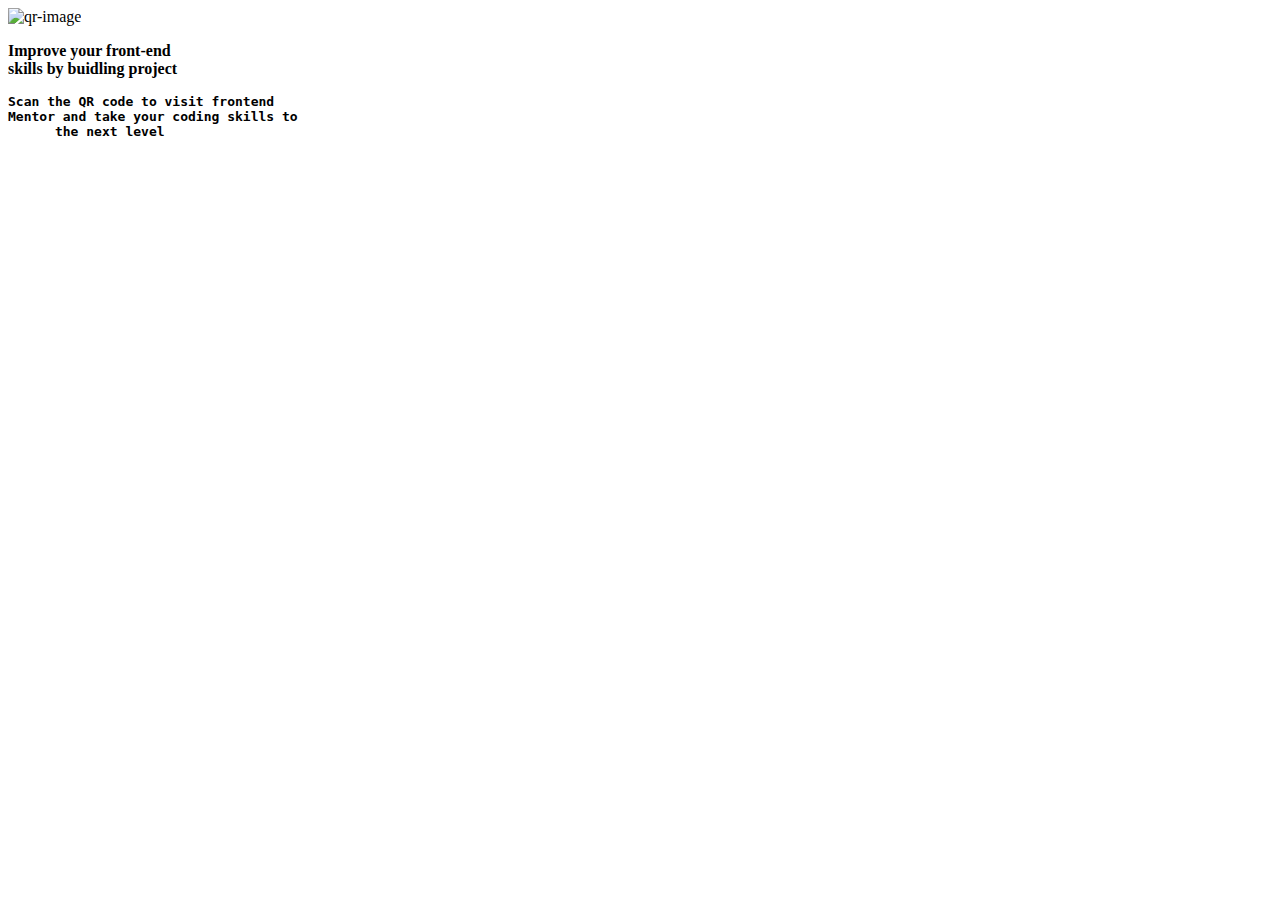
==== exercises/exe_html/index.html @ 4dd80440 "flex and html/css" ====
<!DOCTYPE html>
<html lang="en">
  <head>
    <meta charset="UTF-8" />
    <meta name="viewport" content="width=device-width, initial-scale=1.0" />
    <title>Document</title>
    <link rel="stylesheet" href="../css/style.css" />
  </head>
  <body>
    <div class="container">
      <div>
        <img src="../image/image-qr-code.png" alt="qr-image" />
      </div>
      <div class="description">
        <p><b>Improve your front-end <br>skills by buidling project</h3>
      <div class="preClass">
        <pre>
Scan the QR code to visit frontend 
Mentor and take your coding skills to
      the next level
          </pre>
      </div>
      </div>
    </div>
  </body>
</html>
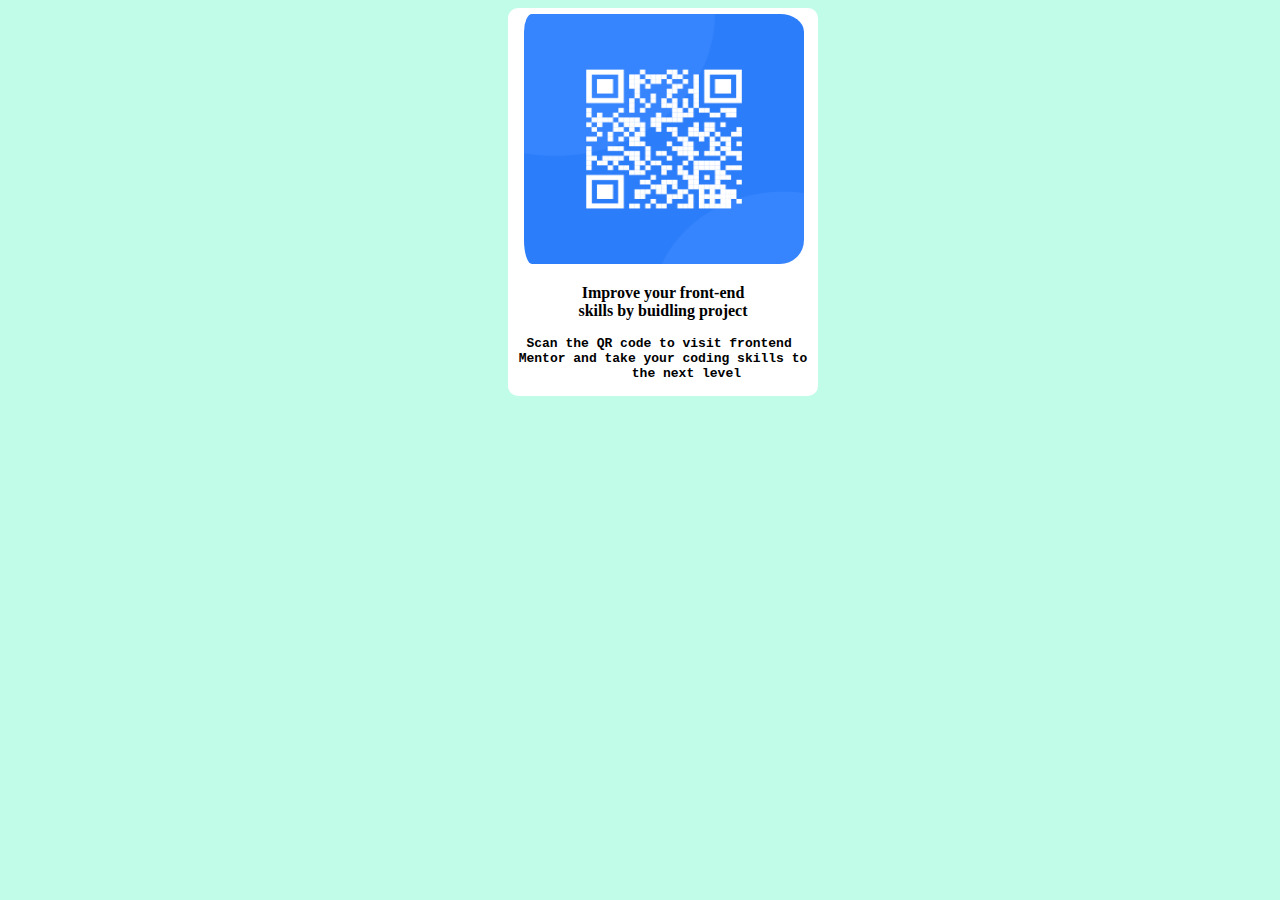
==== commit b8647f04: "updated files" ====
--- a/exercises/exe_html/index.html
+++ b/exercises/exe_html/index.html
@@ -4,12 +4,12 @@
     <meta charset="UTF-8" />
     <meta name="viewport" content="width=device-width, initial-scale=1.0" />
     <title>Document</title>
-    <link rel="stylesheet" href="../css/style.css" />
+    <link rel="stylesheet" href="../exe_css/style.css" />
   </head>
   <body>
     <div class="container">
       <div>
-        <img src="../image/image-qr-code.png" alt="qr-image" />
+        <img src="../img/image-qr-code.png" alt="qr-image" />
       </div>
       <div class="description">
         <p><b>Improve your front-end <br>skills by buidling project</h3>
--- a/exercises/exe_css/style.css
+++ b/exercises/exe_css/style.css
@@ -0,0 +1,38 @@
+/* Mobile styles (up to 375px) */
+@media only screen and (max-width: 375px) {
+  }
+  
+  /* Desktop styles (1440px and above) */
+  @media only screen and (min-width: 1440px) {
+    /* Add your desktop-specific styles here */
+  }
+
+body{
+    background-color: rgb(193, 252, 232);
+    width: 100%;
+}
+img{
+    height: 250px;
+    width: 280px;
+    padding-top: 6px;
+    padding-left: 16px;
+    border-radius: 5%;
+    border-radius: 1.5em;
+}
+.container{
+  align-items: center;
+  margin-left: 500px;
+  background-color: white;
+  height: 100%;
+  width: 310px;
+  border-radius: 10px;
+}
+pre, p{
+    text-align: center;
+}
+p{
+    /* font-size: 11px; */
+}
+pre{
+    padding:px;
+}
